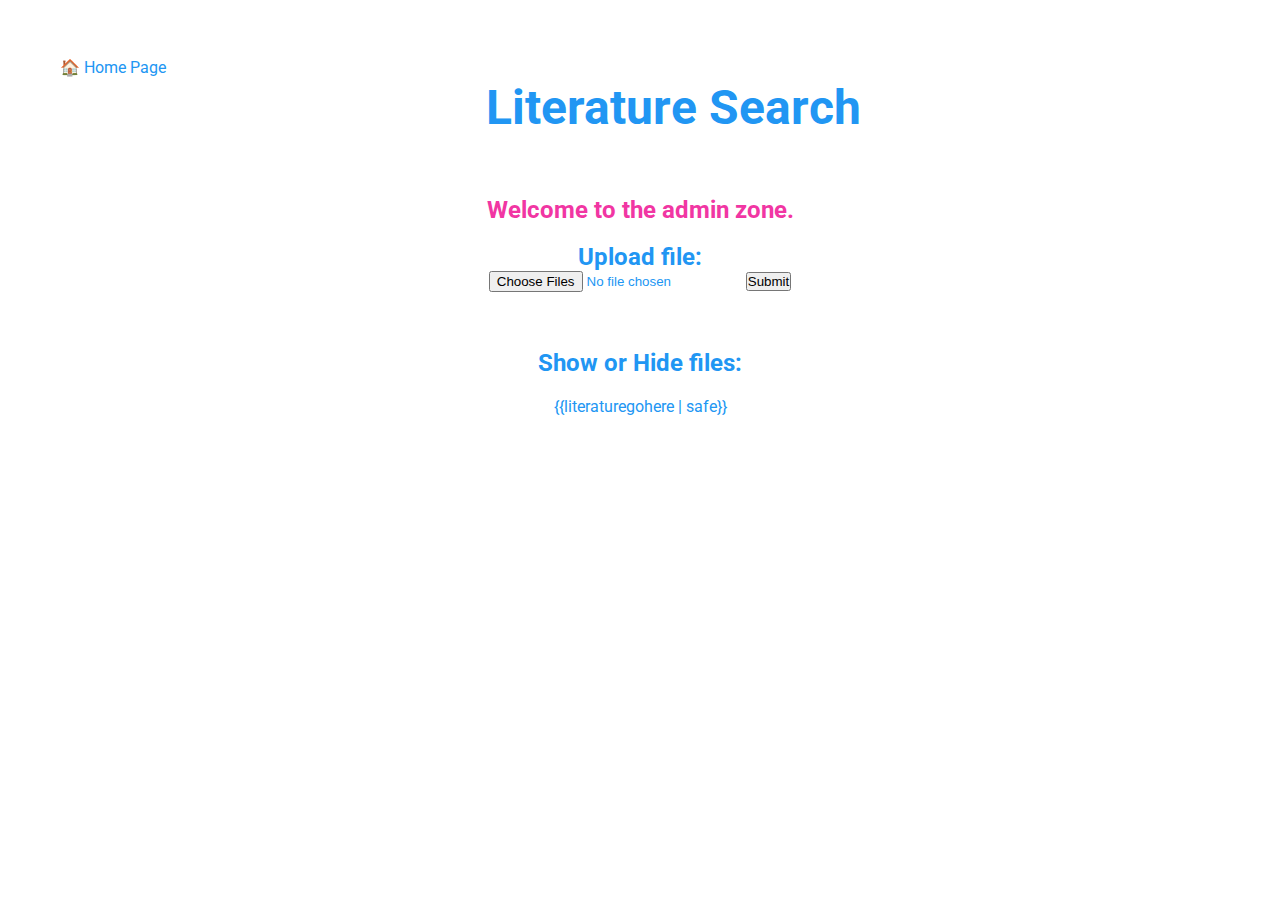
==== templates/adminZone.html @ 0d2cfa6b "cemfretbli nem by penk flood" ====
<!DOCTYPE html>
<html lang="en">
<head>
    <meta charset="UTF-8">
    <link href="https://fonts.googleapis.com/css?family=Roboto+Condensed" rel="stylesheet">
    <link href="https://fonts.googleapis.com/css?family=Roboto" rel="stylesheet">
    <link rel="stylesheet" href="https://cdnjs.cloudflare.com/ajax/libs/font-awesome/4.7.0/css/font-awesome.min.css">

    <link rel="stylesheet" href="../static/style.css">
    <title>IR System</title>
</head>

<body>
    <div id="wrapper">
        <header>
            <a href="/"><br><br>&#127968 Home Page</a>
        </header>
        <br>
        <main>
        	<h1>Literature Search</h1>
            <h2 id="welcomeAdmin">Welcome to the admin zone.</h2>
            <br>
            <h2>Upload file:</h2>
            <form id="upload" action="/uploader" method="POST" enctype="multipart/form-data">
                <input type="file" name="upload" accept=".txt" multiple>
                <button type="submit">Submit</button>
            </form>
            <br>
            <br>
            <br>
            <h2>Show or Hide files:</h2>
        </main>

        {{literaturegohere | safe}}

    </div>

    <form method="POST" action="/adminAction" id="showhide">
    </form>
    <script src="https://ajax.googleapis.com/ajax/libs/jquery/3.3.1/jquery.min.js"></script>
    <script src="../static/admin.js"></script>
</body>
</html>
---- static/style.css ----
* {
    padding: 0px;
    margin: 0px;
}

header, nav, aside, article, section, footer, main {
    margin: 20px;
    display:block;
}


#wrapper {
    position: relative;
    width: 1200px;
    height: auto;
    margin: 0px auto;
    font-family: 'Roboto', sans-serif;
    color: #2196F3;
    text-align: center;
}

header{
    float: left;
}

h1 {
    margin: 60px;
    font-size: 48px;
}

form.query {
    padding: 0px;
    margin: 0px;
}

/* Style the search field */
form.query input[type=text] {
  padding: 10px;
  font-size: 17px;
  border: 1px solid grey;
  float: left;
  width: 80%;
  background: #f1f1f1;
}

/* Style the submit button */
form.query button {
  float: left;
  width: 15%;
  padding: 10px;
  background: #2196F3;
  color: white;
  font-size: 17px;
  border: 1px solid grey;
  border-left: none; /* Prevent double borders */
  cursor: pointer;
}

form.query button:hover {
  background: #0b7dda;
}

/* Clear floats */
form.query::after {
  content: "";
  clear: both;
  display: table;
}

/* ---------------------- Modal ---------------------- */

/* The Modal (background) */
.modal {
  display: none; /* Hidden by default */
  position: fixed; /* Stay in place */
  z-index: 1; /* Sit on top */
  left: 0;
  top: 0;
  width: 100%; /* Full width */
  height: 100%; /* Full height */
  overflow: auto; /* Enable scroll if needed */
  background-color: rgb(0,0,0); /* Fallback color */
  background-color: rgba(0,0,0,0.4); /* Black w/ opacity */
}

/* Modal Content/Box */
.modal-content {
  background-color: #fefefe;
  margin: 15% auto; /* 15% from the top and centered */
  padding: 20px;
  border: 1px solid #888;
  width: 60%; /* Could be more or less, depending on screen size */
  height: 10%;
}

/* The Close Button */
.close {
  color: #aaa;
  float: right;
  font-size: 28px;
  font-weight: bold;
}

.close:hover,
.close:focus {
  color: black;
  text-decoration: none;
  cursor: pointer;
}

/* Style the search field */
form.adminPass input[type=password] {
  margin: 10px;
  margin-left: 230px;
  font-size: 24px;
  border: 1px solid grey;
  float: left;
  width: 50%;
  background: #f1f1f1;
}

form.adminPass button{
    float:left;
    margin: 10px;
}
/* ---------------------- Results ---------------------- */

a {
    text-decoration: none;
    color: #2196F3;
}

a:hover {
    font-weight: bold;
    color: #21F673;
    cursor: pointer;
    
}

a.result {
    width: 51%;
    float: left;
    margin: 30px;
    text-align: left;
}
/* ---------------------- Admin ---------------------- */
#welcomeAdmin {
    color: #F136A3;
}
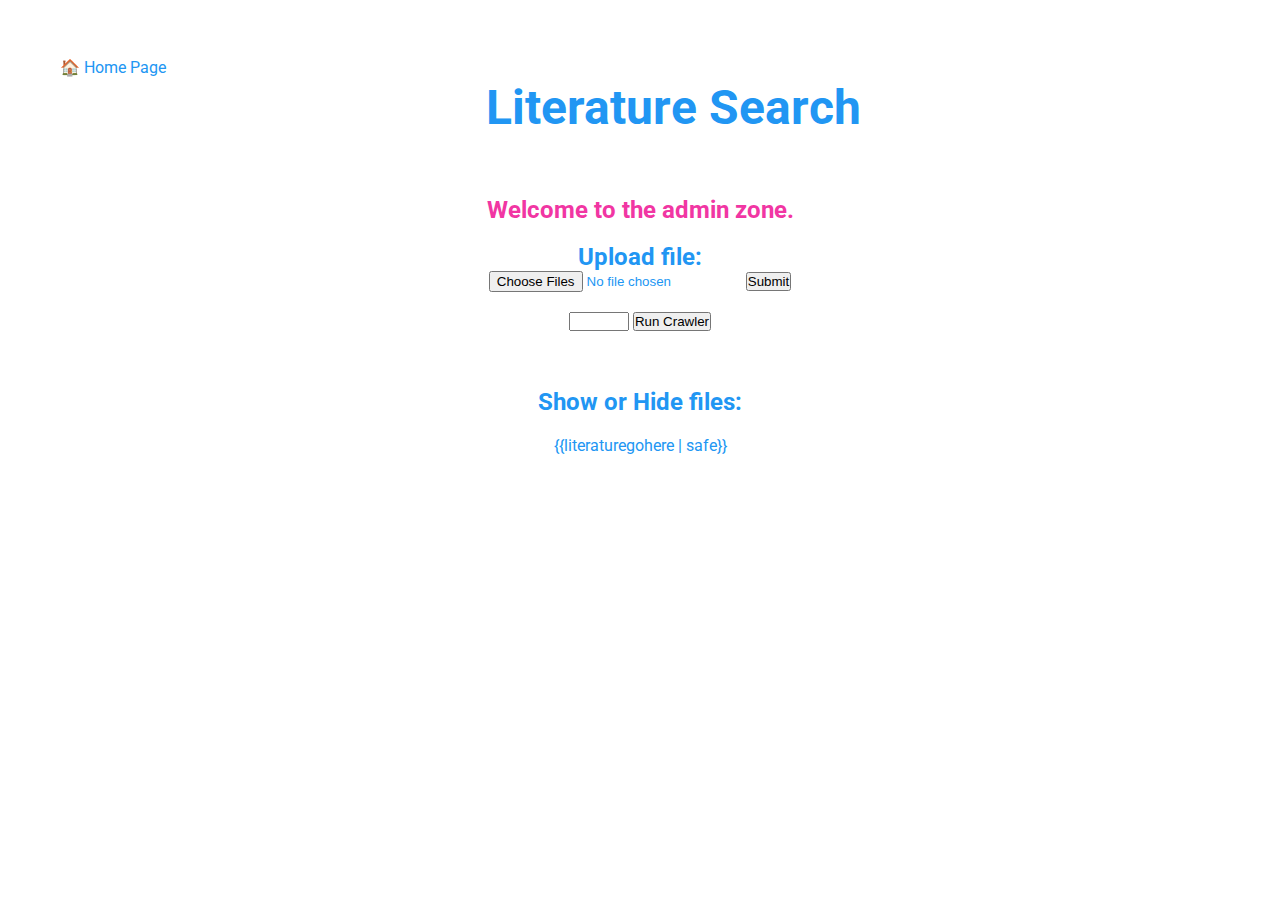
==== commit 303f7923: "Merge pull request #11 from MiriNu/master" ====
--- a/templates/adminZone.html
+++ b/templates/adminZone.html
@@ -25,6 +25,11 @@
                 <input type="file" name="upload" accept=".txt" multiple>
                 <button type="submit">Submit</button>
             </form>
+			<br>
+			<form id="crawler" action="/crawler" method="POST" enctype="multipart/form-data">
+                <input type="number" name="crawler" min="1" max="100">
+                <button type="submit">Run Crawler</button>
+			</form>
             <br>
             <br>
             <br>
